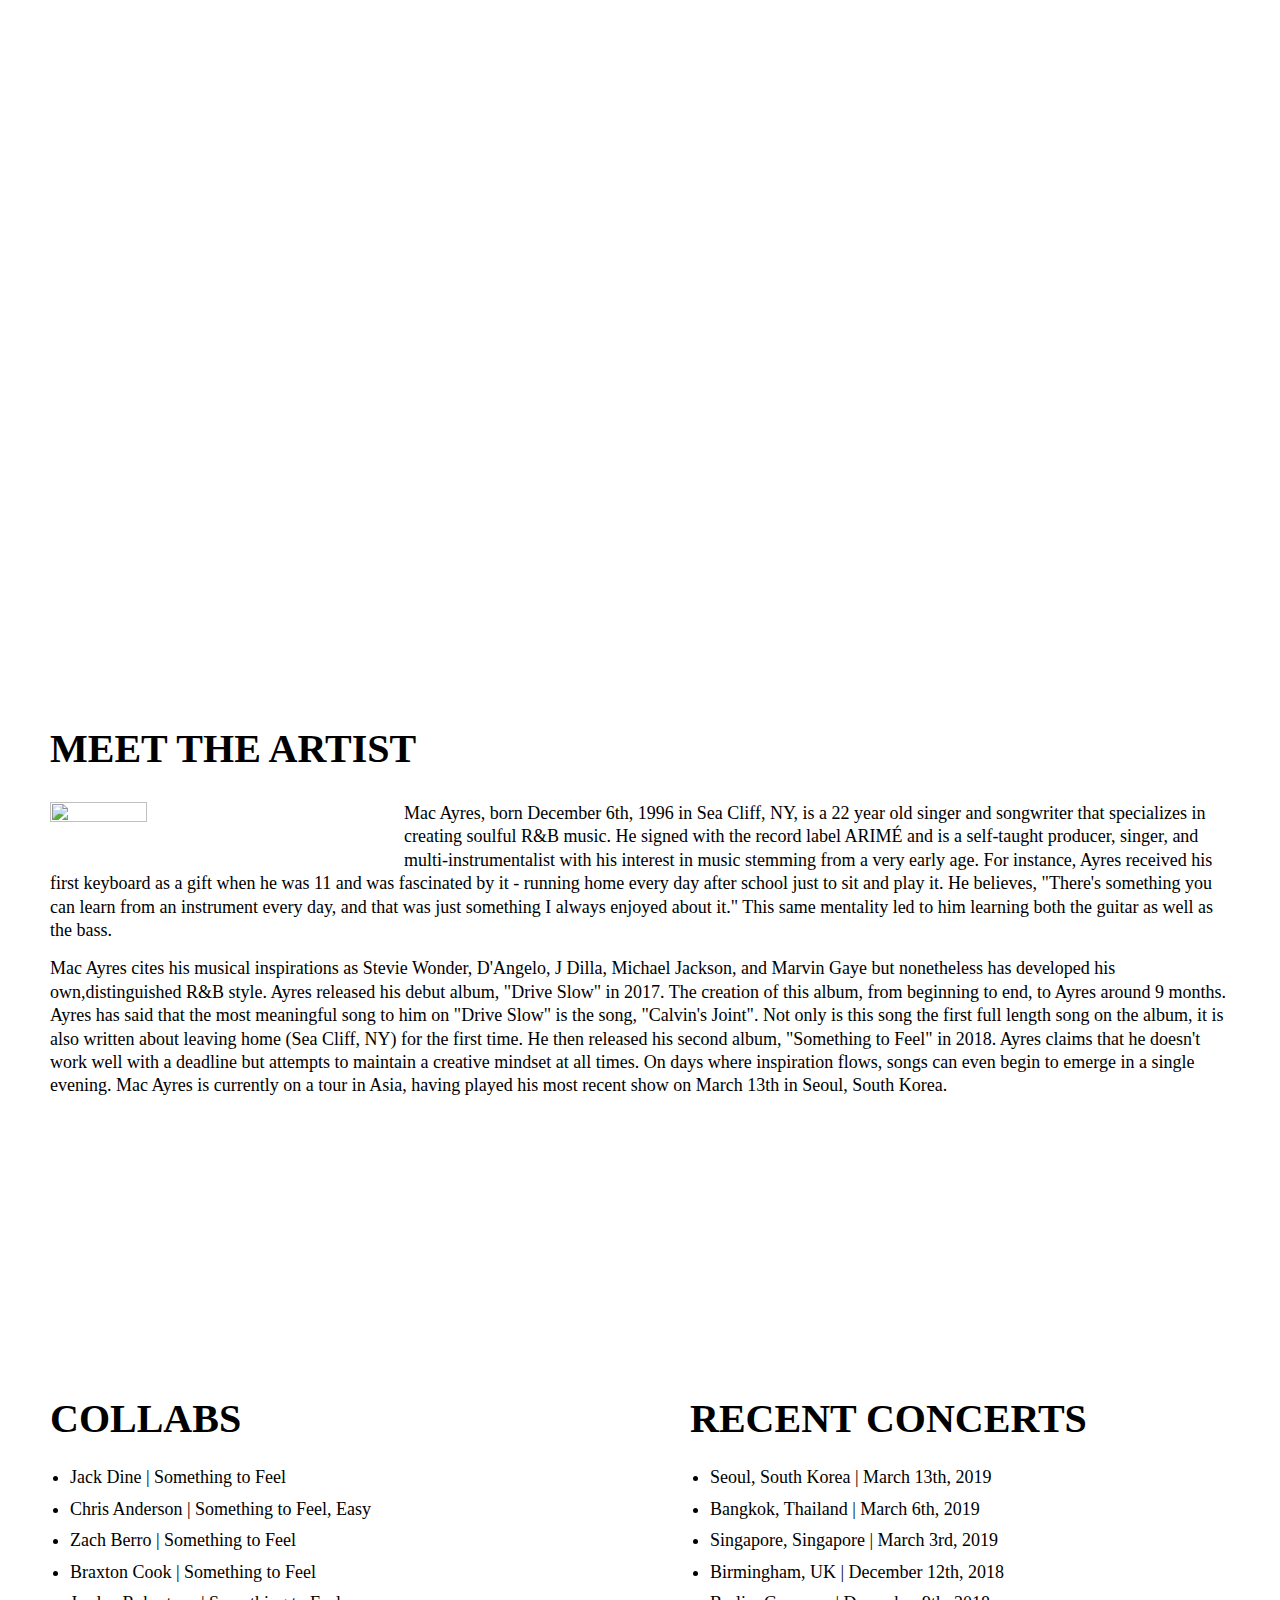
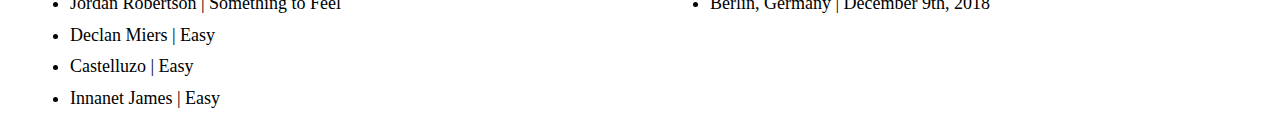
==== about.html @ 9f1ab49f "removed bulleted lists in about section from div statement so that they would align in block" ====
<!DOCTYPE html>
<html>

<head>
<meta charset="utf-8">
<meta name="viewport" content="width=device-width, initial-scale=1.0">
<link rel="stylesheet" type="text/css" href="css/aboutstyle.css">
<script src="js/aboutscript.js" async></script>
<title>Mac Ayres | About</title>
</head>

<body>
  <div class="nav-area">
    <input type="checkbox" class="hamburger-menu">
    <div class="nav-icon">
      <div></div>
    </div>
    <div class="main-menu">
      <div>
        <div>
          <ul>
            <li style="font-family:NexaLight;"><a href="index.html">HOME</a></li>
            <li style="font-family:NexaLight;"><a href="about.html">ABOUT</a></li>
            <li style="font-family:NexaLight;"><a href="media.html">MEDIA</a></li>
            <li style="font-family:NexaLight;"><a href="discography.html">DISCOGRAPHY</a></li>
            <li style="font-family:NexaLight;"><a href="merch.html">MERCHANDISE</a></li>
            <li style="font-family:NexaLight;"><a href="tourdates.html">TOUR DATES</a></li>
          </ul>
        </div>
      </div>
    </div>
  </div>
  <div class="fullscreen-image">
    <div class="image-overlay">
      <span class="left"><a href="index.html" style="font-family:NexaLight;">MAC AYRES</a></span>
      <span class="right"><a href="about.html" style="font-family:NexaLight;">ABOUT</a></span>
    </div>
  </div>
  <div class="section-body">
    <div class="about-content">
      <h1 style="font-family:NexaLight;">MEET THE ARTIST</h1>
      <img src="css/Images/macayres10.jpg" align=left>
      <p style="font-family:NexaLight;">Mac Ayres, born December 6th, 1996 in Sea Cliff, NY, is a 22 year old singer and songwriter that specializes in creating soulful R&B music. He signed with the record label ARIMÉ and is a self-taught producer, singer, and multi-instrumentalist with his interest in music stemming from a very early age. For instance, Ayres received his first keyboard as a gift when he was 11 and was fascinated by it - running home every day after school just to sit and play it. He believes, "There's something you can learn from an instrument every day, and that was just something I always enjoyed about it." This same mentality led to him learning both the guitar as well as the bass. </p>
      <p style="font-family:NexaLight;">Mac Ayres cites his musical inspirations as Stevie Wonder, D'Angelo, J Dilla, Michael Jackson, and Marvin Gaye but nonetheless has developed his own,distinguished R&B style. Ayres released his debut album, "Drive Slow" in 2017. The creation of this album, from beginning to end, to Ayres around 9 months. Ayres has said that the most meaningful song to him on "Drive Slow" is the song, "Calvin's Joint". Not only is this song the first full length song on the album, it is also written about leaving home (Sea Cliff, NY) for the first time. He then released his second album, "Something to Feel" in 2018. Ayres claims that he doesn't work well with a deadline but attempts to maintain a creative mindset at all times. On days where inspiration flows, songs can even begin to emerge in a single evening. Mac Ayres is currently on a tour in Asia, having played his most recent show on March 13th in Seoul, South Korea.</p>
    </div>
  </div>

  <div class="collab-section">
    <h2 style="font-family:NexaLight;">COLLABS</h2>
    <ul style="font-family:NexaLight;">
      <li>Jack Dine | Something to Feel</li>
      <li>Chris Anderson | Something to Feel, Easy</li>
      <li>Zach Berro | Something to Feel</li>
      <li>Braxton Cook | Something to Feel</li>
      <li>Jordan Robertson | Something to Feel</li>
      <li>Declan Miers | Easy</li>
      <li>Castelluzo | Easy</li>
      <li>Innanet James | Easy</li>
    </ul>
  </div>
  <div class="concert-section">
    <h2 style="font-family:NexaLight;">RECENT CONCERTS</h2>
    <ul style="font-family:NexaLight;">
      <li>Seoul, South Korea | March 13th, 2019</li>
      <li>Bangkok, Thailand | March 6th, 2019</li>
      <li>Singapore, Singapore | March 3rd, 2019</li>
      <li>Birmingham, UK | December 12th, 2018</li>
      <li>Berlin, Germany | December 9th, 2018</li>
    </ul>
  </div>


</body>


</html>
---- css/aboutstyle.css ----
html, body {
  margin: 0;
  padding: 0;
  height: 100%;
}
@font-face {
  font-family: NexaRegular;
  src: url("Fonts/Nexa Regular.otf")
}
@font-face {
  font-family: NexaLight;
  src: url("Fonts/Nexa Light.otf")
}
.fullscreen-image {
  display: table;
  height: 75vh;
  width: 100%;
  margin: auto;
  background: url("Images/macayres6.jpg") no-repeat 50% 50%;
  background-size: cover;
}
.image-overlay a {
  font-size: 40px;
  color: white;
  text-decoration: none;
}
.image-overlay {
  padding: 50px;
}
.left {
  float: left;
}
.right {
  float: right;
}
.section-body {
  height: 80vh;
  width: 100%;
  margin: auto;
}
.about-content {
  padding: 50px;
}
.about-content img {
  width: 30%;
  height: 30%;
  padding-right: 30px;
  padding-bottom: 30px;
}
.about-content h1 {
  padding-bottom: 30px;
  font-size: 40px;
}
.about-content p {
  font-size: 18px;
  padding-bottom: 15px;
  line-height: 1.3em;
}
.collab-section {
  padding-left: 50px;
  float: left;
  width: 50%;
}
.collab-section ul {
  font-size: 18px;
  padding: 20px;
  line-height: 1.75em;
}
.collab-section h2 {
  font-size: 40px;
}
.concert-section {
  padding-left: 50px;
  float:right;
  width: 50%;
}
.concert-section ul {
  font-size: 18px;
  padding: 20px;
  line-height: 1.75em;
}
.concert-section h2 {
  font-size: 40px;
}
* {
  margin: 0px;
  padding: 0px;
  box-sizing: border-box;
}
.nav-area {
  position: absolute;
  top:0;
  right:0;
  z-index:1;
}

.nav-area .hamburger-menu {
  position:absolute;
  top: 45px;
  right: 48vw;
  z-index:  2;
  cursor: pointer;
  width: 50px;
  height: 50px;
  opacity: 0;

}
.nav-area .nav-icon {
  position: absolute;
  top: 45px;
  right: 48vw;
  z-index:1;
  width: 50px;
  height: 50px;
  padding: 15px;
  background: rgba(255,255,255,0.6);
  display: flex;
  align-items:center;
  justify-content: center;
}
.nav-area .nav-icon > div {
  display: flex;
  align-items: center;
  justify-content: center;
  transition: 0.4s ease;
  position: relative;
  width: 100%;
  height: 2px;
  background-color: #fff;
}
.nav-area .nav-icon > div:before, .nav-area .nav-icon > div:after {
  content: '';
  position: absolute;
  z-index: 1;
  top: -8px;
  width: 100%;
  height: 2px;
  background: inherit;
}
.nav-area .nav-icon > div:after {
  top: 8px;
}
.nav-area .hamburger-menu:checked + .nav-icon > div {
  transform: rotate(135deg);
}
.nav-area .hamburger-menu:checked + .nav-icon > div:before,
.nav-area .hamburger-menu:checked + .nav-icon > div:after {
  top: 0;
  transform: rotate(90deg);
}
.nav-area .hamburger-menu:checked:hover + .nav-icon > div {
  transform: rotate(225deg);
}
.nav-area .hamburger-menu:checked ~ .main-menu {
  visibility: visible;
}
.nav-area .hamburger-menu:checked ~ .main-menu > div {
  transform: scale(1);
  transition-duration: 0.8s;
}
.nav-area .hamburger-menu:checked ~ .main-menu > div > div {
  opacity: 1;
  transition: opacity 0.5s ease;
}
.nav-area .main-menu {
  display: flex;
  align-items: center;
  justify-content: center;
  position: fixed;
  top: 0;
  right: 0;
  width: 100%;
  height: 100%;
  visibility: hidden;
  overflow: hidden;
}
.nav-area .main-menu > div {
  display: flex;
  flex: none;
  align-items: center;
  justify-content: center;
  transform: scale(0);
  transition: 0.5s ease;
  background: rgba(0,0,0,0.9);
  border-radius: 50%;
  width: 200vw;
  height: 200vh;
}
.nav-area .main-menu > div > div {
  text-align: center;
  max-width: 90vw;
  max-height: 100vh;
  opacity: 0;
  transition: opacity 0.5s ease;
}
.nav-area .main-menu > div > div > ul > li {
  list-style: none;
  color: #fff;
  font-size: 30px;
  padding: 15px;
}
.nav-area .main-menu > div > div > ul > li > a{
  color: inherit;
  text-decoration: none;
  transition: color 0.5s ease;
}
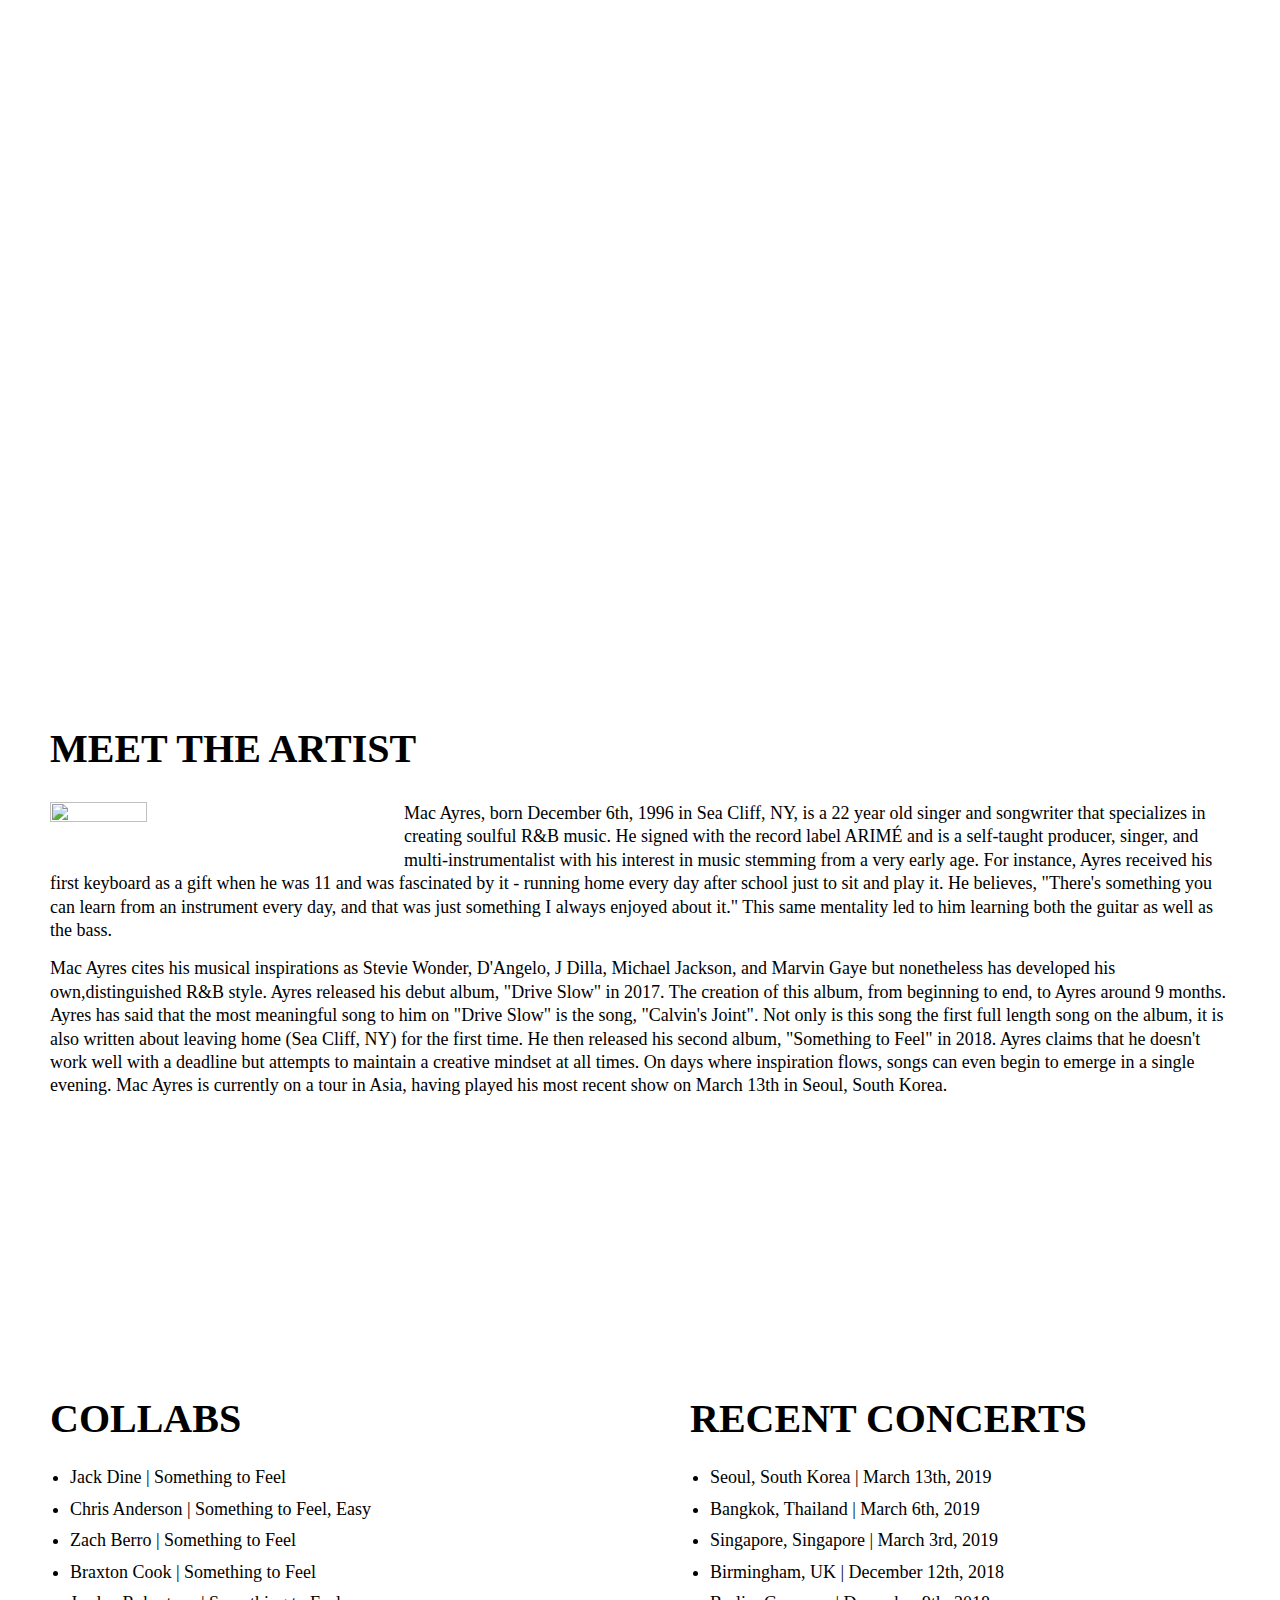
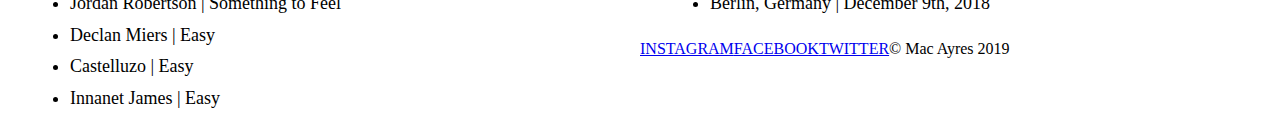
==== commit ffc1216f: "added footer and some container layouts" ====
--- a/about.html
+++ b/about.html
@@ -44,7 +44,7 @@
       <p style="font-family:NexaLight;">Mac Ayres cites his musical inspirations as Stevie Wonder, D'Angelo, J Dilla, Michael Jackson, and Marvin Gaye but nonetheless has developed his own,distinguished R&B style. Ayres released his debut album, "Drive Slow" in 2017. The creation of this album, from beginning to end, to Ayres around 9 months. Ayres has said that the most meaningful song to him on "Drive Slow" is the song, "Calvin's Joint". Not only is this song the first full length song on the album, it is also written about leaving home (Sea Cliff, NY) for the first time. He then released his second album, "Something to Feel" in 2018. Ayres claims that he doesn't work well with a deadline but attempts to maintain a creative mindset at all times. On days where inspiration flows, songs can even begin to emerge in a single evening. Mac Ayres is currently on a tour in Asia, having played his most recent show on March 13th in Seoul, South Korea.</p>
     </div>
   </div>
-
+<div class="grid-container">
   <div class="collab-section">
     <h2 style="font-family:NexaLight;">COLLABS</h2>
     <ul style="font-family:NexaLight;">
@@ -68,6 +68,19 @@
       <li>Berlin, Germany | December 9th, 2018</li>
     </ul>
   </div>
+</div>
+
+
+  <div class="footer">
+    <div class="footer-content">
+      <a href="https://www.instagram.com/mmacayres/?hl=en" style="font-family:NexaLight; float:left;">INSTAGRAM</a>
+      <a href="https://www.facebook.com/mmacayres/" style="font-family:NexaLight; float:left;">FACEBOOK</a>
+      <a href="https://twitter.com/mmacayres?lang=en" style="font-family:NexaLight; float:left;">TWITTER</a>
+      <div class="copyright">
+        <p style="font-family:NexaLight;">© Mac Ayres 2019</p>
+      </div>
+    </div>
+  </div>
 
 
 </body>
